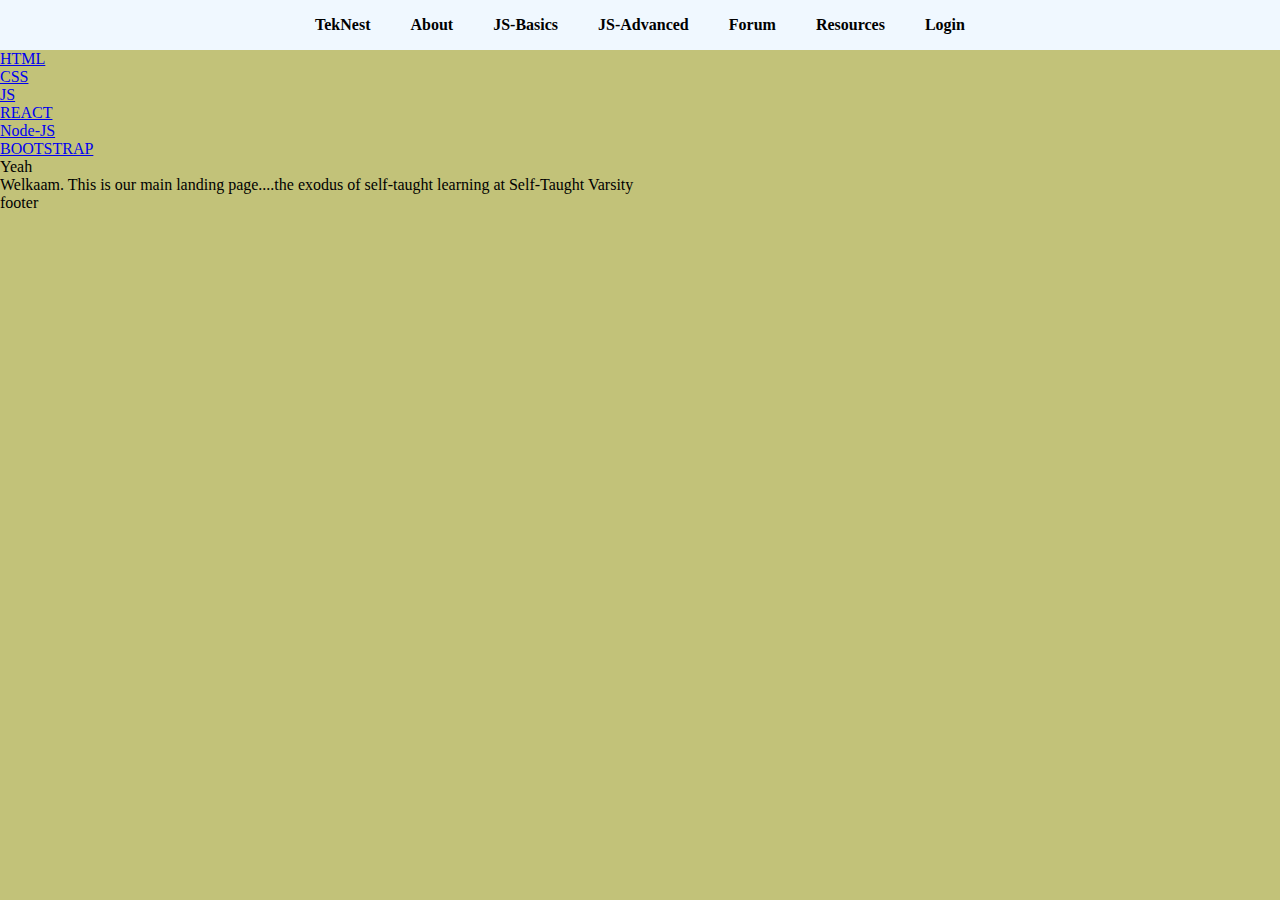
==== index.html @ e853887e "Add Logo and more links to the navbar" ====
<!DOCTYPE html>
<html lang="en">
<head>
    <meta charset="UTF-8">
    <meta name="viewport" content="width=device-width, initial-scale=1.0">
    <title>Document</title>
    
<link rel="stylesheet" href="css/styles.css">
 
</head>
<body>

    <nav>
        <ul>

            <li><a id="logo" href="#">TekNest</a></li>
            <li><a href="#">About</a></li>
            <li><a href="#">JS-Basics</a></li>
            <li><a href="#">JS-Advanced</a></li>
            <li><a href="#">Forum</a></li>
            <li><a href="#">Resources</a></li>
            <li><a href="pages/login.html">Login</a></li>
    
        </ul>
    
    </nav>
 
    <div class="container">

     <div class="block" id="main">
         <ul class="box" id="nav2">
            <li><a href="#">HTML</a></li>
            <li><a href="#">CSS</a></li>
            <li><a href="#">JS</a></li>
            <li><a href="#">REACT</a></li>
            <li><a href="#">Node-JS</a></li>
            <li><a href="#">BOOTSTRAP</a></li>
         </ul>

         <div class="box" id="cont"> 
            <p id="p1">Yeah</p>
            <p id="demo1">Welkaam. This is our main landing page....the exodus of self-taught learning at Self-Taught Varsity</p>
         </div>
    
    </div>

    <div class="block" id="footer">
        <p>footer</p>
    </div>
</div>
</body>
</html>
---- css/styles.css ----
*{
    margin: 0;
    padding: 0;
}

body{
    min-height: 100vh;
    background-color: rgb(194, 194, 121);
}

/*styling the nav-bar */

nav{
    background-color: aliceblue;
}

 nav ul{
    width: 100%;

     display: flex;
    justify-content: center;
    align-items: center;

    list-style-type: none;
 }

 nav li{
    height: 50px;
 }

 nav a{
    height: 100%;
    text-decoration: none;

    padding: 0 20px;

    display: flex;
    align-items: center;
    color: black;
    font-weight: bold;
    font-family: 'Times New Roman', Times, serif;
 }

 nav a:hover{
    background-color: white;
    border-bottom: 2px solid rgb(14, 14, 17);
 }
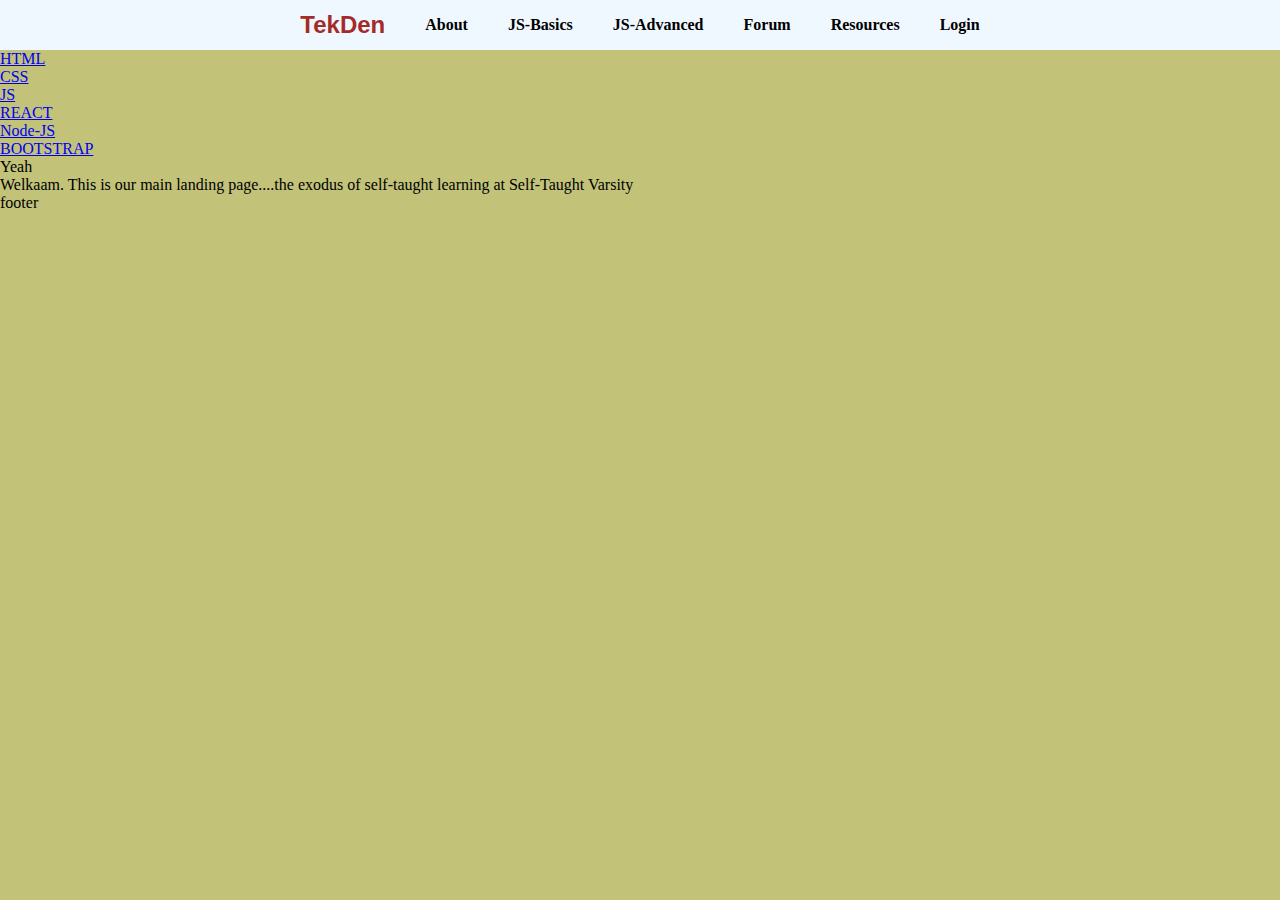
==== commit f40d3d3e: "Change the platform name to TekDen" ====
--- a/index.html
+++ b/index.html
@@ -13,7 +13,7 @@
     <nav>
         <ul>
 
-            <li><a id="logo" href="#">TekNest</a></li>
+            <li><a id="logo" href="#">TekDen</a></li>
             <li><a href="#">About</a></li>
             <li><a href="#">JS-Basics</a></li>
             <li><a href="#">JS-Advanced</a></li>
--- a/css/styles.css
+++ b/css/styles.css
@@ -44,4 +44,10 @@
  nav a:hover{
     background-color: white;
     border-bottom: 2px solid rgb(14, 14, 17);
- }+ }
+
+ #logo{
+    color: brown;   
+    font-family: 'Trebuchet MS', 'Lucida Sans Unicode', 'Lucida Grande', 'Lucida Sans', Arial, sans-serif;
+    font-size: x-large;
+}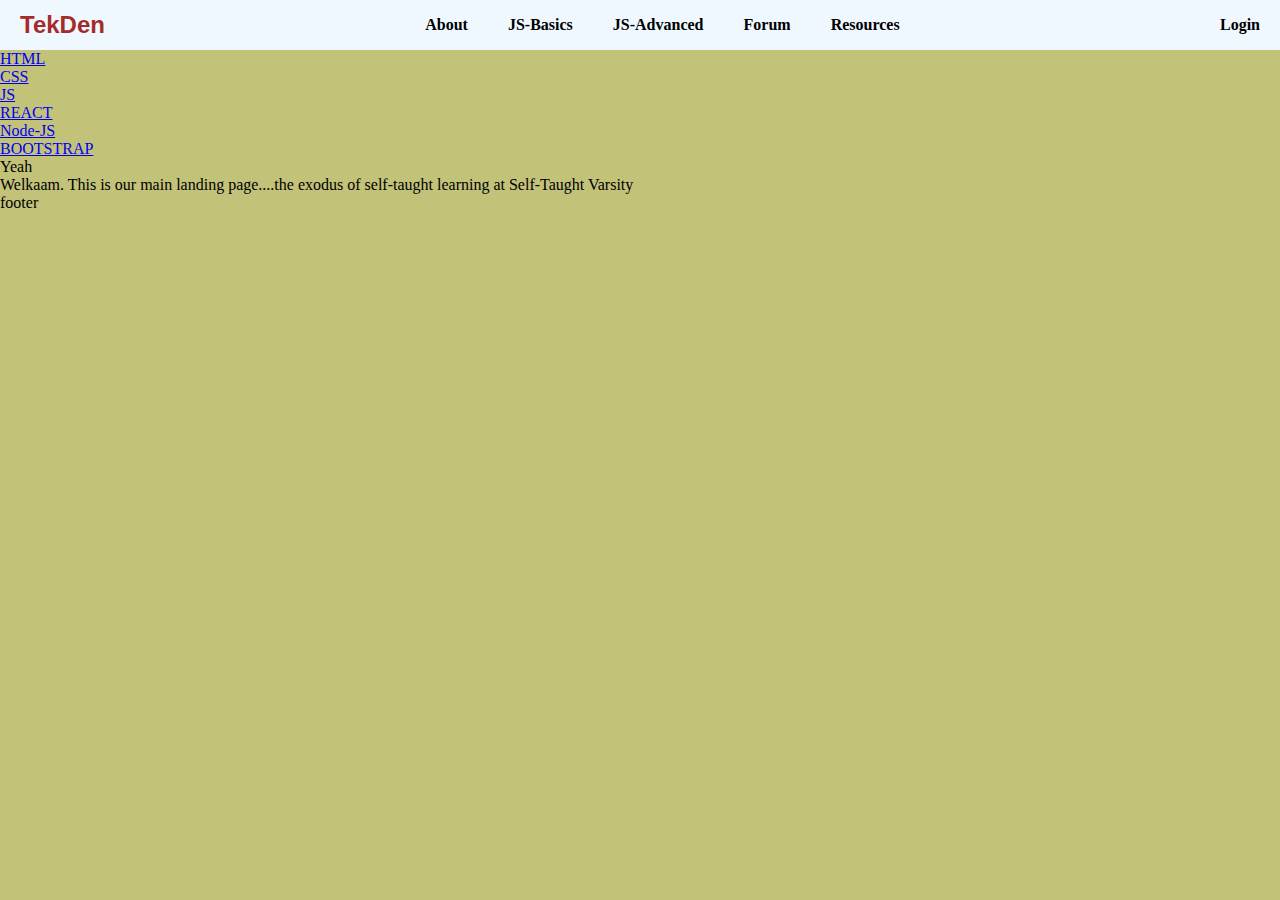
==== commit d4eec92c: "Give login link #login id" ====
--- a/index.html
+++ b/index.html
@@ -19,7 +19,7 @@
             <li><a href="#">JS-Advanced</a></li>
             <li><a href="#">Forum</a></li>
             <li><a href="#">Resources</a></li>
-            <li><a href="pages/login.html">Login</a></li>
+            <li><a id="login" href="pages/login.html">Login</a></li>
     
         </ul>
     
--- a/css/styles.css
+++ b/css/styles.css
@@ -47,7 +47,24 @@
  }
 
  #logo{
-    color: brown;   
+    color: gray; 
     font-family: 'Trebuchet MS', 'Lucida Sans Unicode', 'Lucida Grande', 'Lucida Sans', Arial, sans-serif;
     font-size: x-large;
-}+
+ }
+
+ nav #logo:hover{
+    
+    color: brown;
+    border-bottom: 0;
+    background-color: aliceblue;
+    font-family: 'Trebuchet MS', 'Lucida Sans Unicode', 'Lucida Grande', 'Lucida Sans', Arial, sans-serif;
+ }
+
+ nav li:first-child{
+    margin-right: auto;
+ }
+
+ nav li:last-child{
+    margin-left: auto;
+ }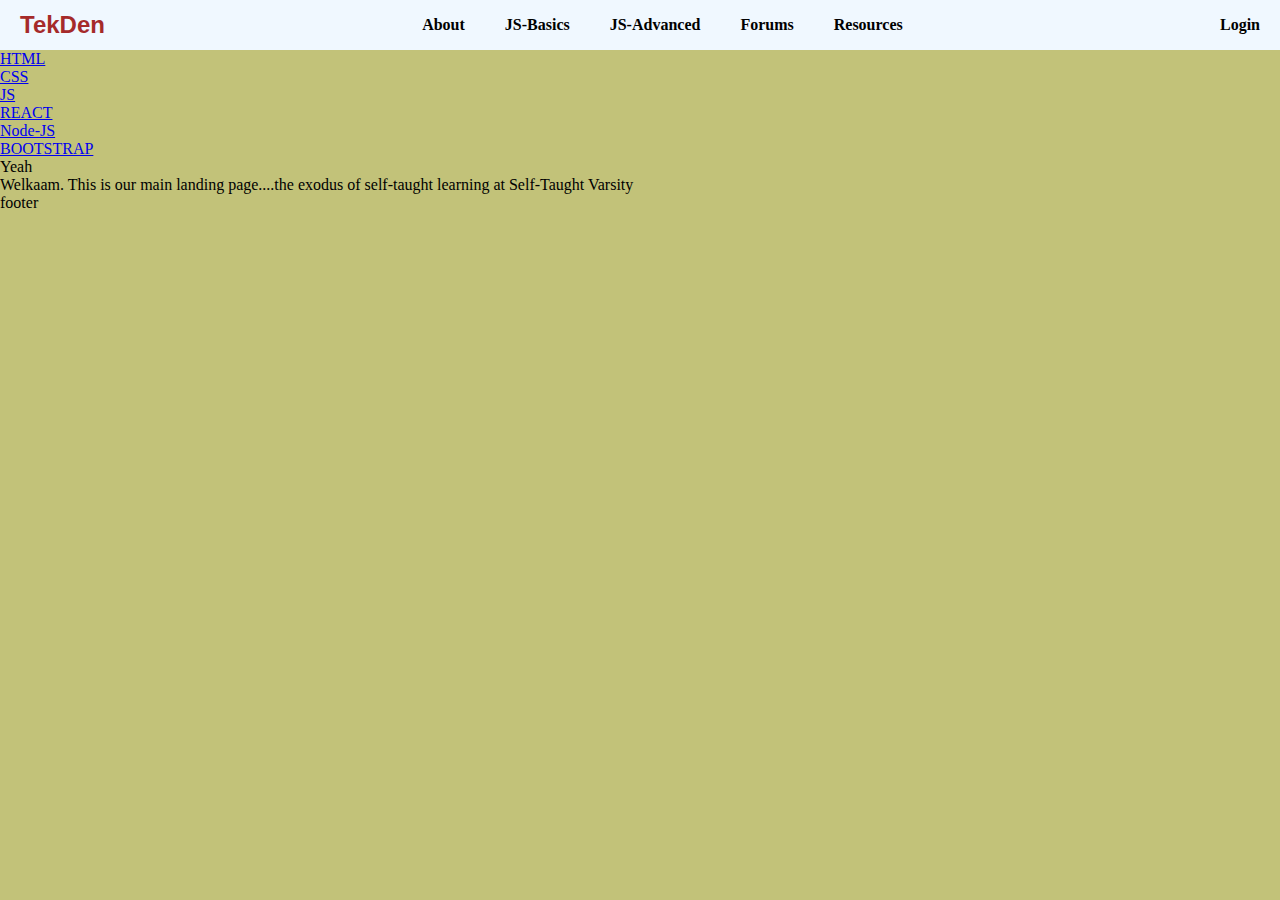
==== commit f714fa31: "Give forum link an id" ====
--- a/index.html
+++ b/index.html
@@ -17,7 +17,7 @@
             <li><a href="#">About</a></li>
             <li><a href="#">JS-Basics</a></li>
             <li><a href="#">JS-Advanced</a></li>
-            <li><a href="#">Forum</a></li>
+            <li><a id="forums" href="#">Forums</a></li>
             <li><a href="#">Resources</a></li>
             <li><a id="login" href="pages/login.html">Login</a></li>
     
--- a/css/styles.css
+++ b/css/styles.css
@@ -67,4 +67,12 @@
 
  nav li:last-child{
     margin-left: auto;
+ }
+
+ nav #login:hover{
+    border: 0;
+    border-radius: 30px;
+    background-color: black;
+    color: white;
+    margin-right: 20px;
  }